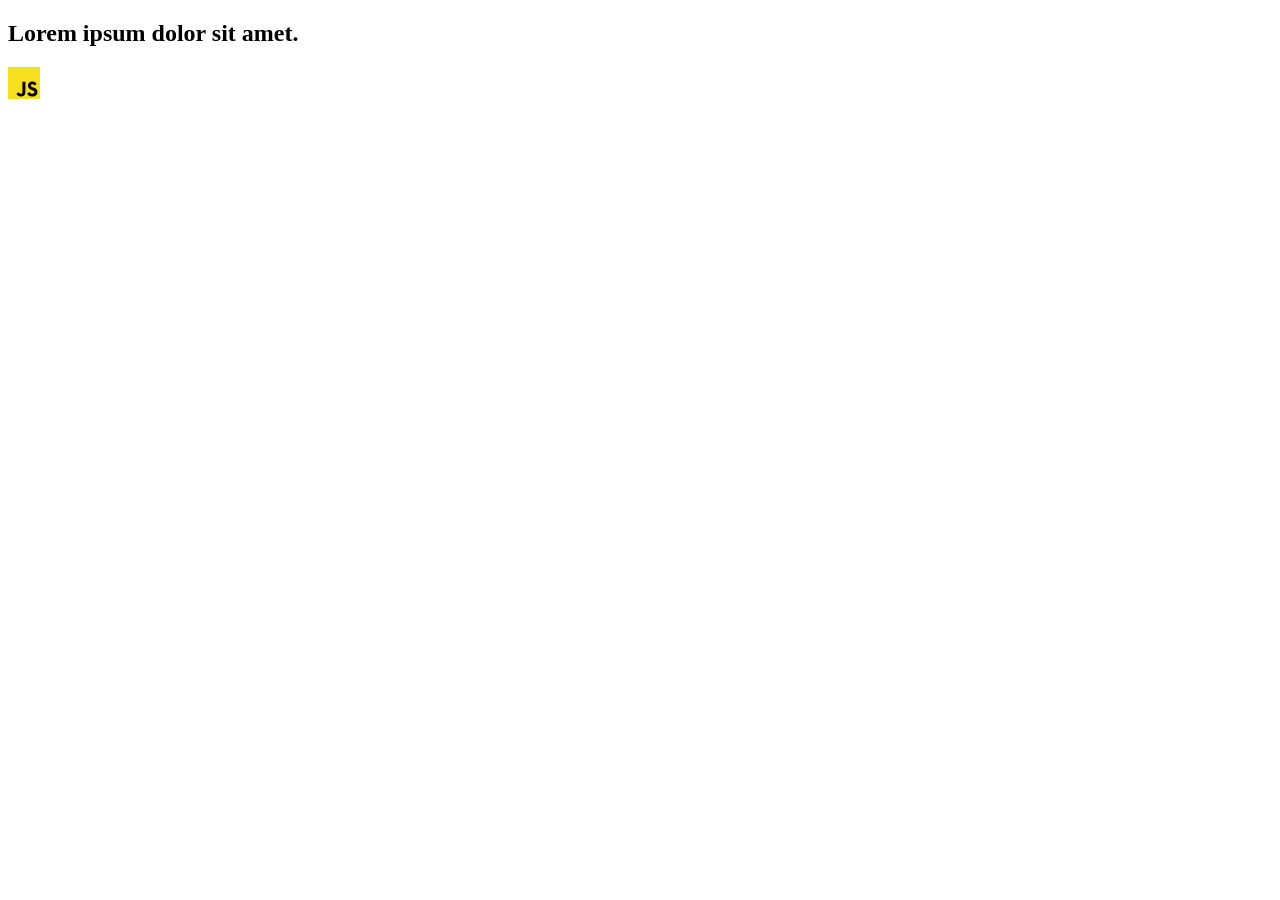
==== src/index.html @ b52908a8 "Initial commit" ====
<!DOCTYPE html>
<html lang="en">
  <head>
    <meta charset="UTF-8" />
    <link rel="icon" type="image/svg+xml" href="/favicon.svg" />
    <meta name="viewport" content="width=device-width, initial-scale=1.0" />
    <title>Vanilla App Template</title>
    <link rel="stylesheet" href="./css/styles.css" />
  </head>
  <body>
    <load ="partials/header.html" />

    <section>
      <h1>Lorem ipsum dolor sit amet.</h1>
      <!-- Path to images as from index.html file -->
      <img src="./img/javascript.svg" alt="" />
    </section>

    <!-- Loads the specified .html file -->
    <load ="partials/vite-promo.html" />

    <script type="module" src="./main.js"></script>
  </body>
</html>
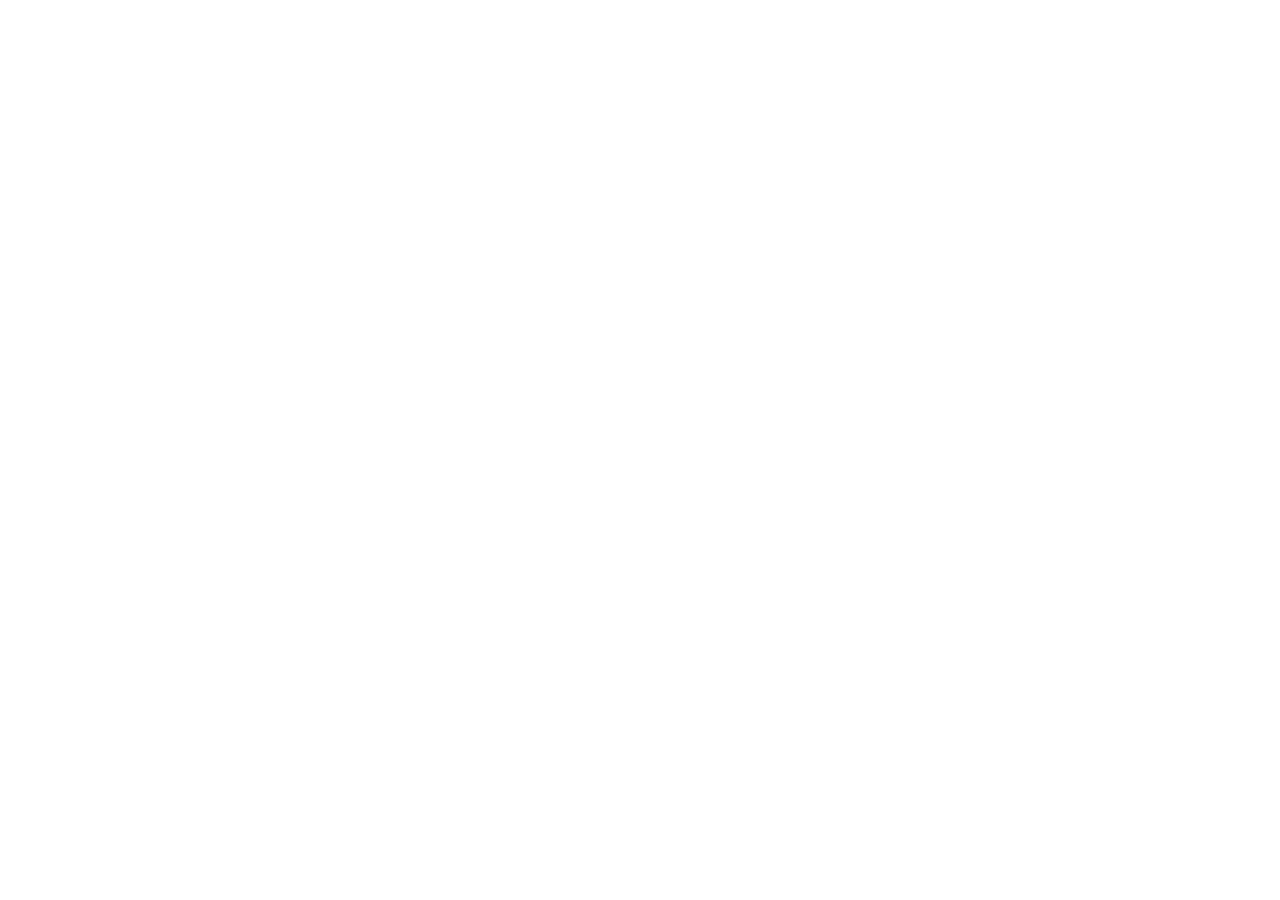
==== commit 7f6b38b0: "start" ====
--- a/src/index.html
+++ b/src/index.html
@@ -5,20 +5,8 @@
     <link rel="icon" type="image/svg+xml" href="/favicon.svg" />
     <meta name="viewport" content="width=device-width, initial-scale=1.0" />
     <title>Vanilla App Template</title>
-    <link rel="stylesheet" href="./css/styles.css" />
   </head>
   <body>
     <load ="partials/header.html" />
-
-    <section>
-      <h1>Lorem ipsum dolor sit amet.</h1>
-      <!-- Path to images as from index.html file -->
-      <img src="./img/javascript.svg" alt="" />
-    </section>
-
-    <!-- Loads the specified .html file -->
-    <load ="partials/vite-promo.html" />
-
-    <script type="module" src="./main.js"></script>
   </body>
 </html>
